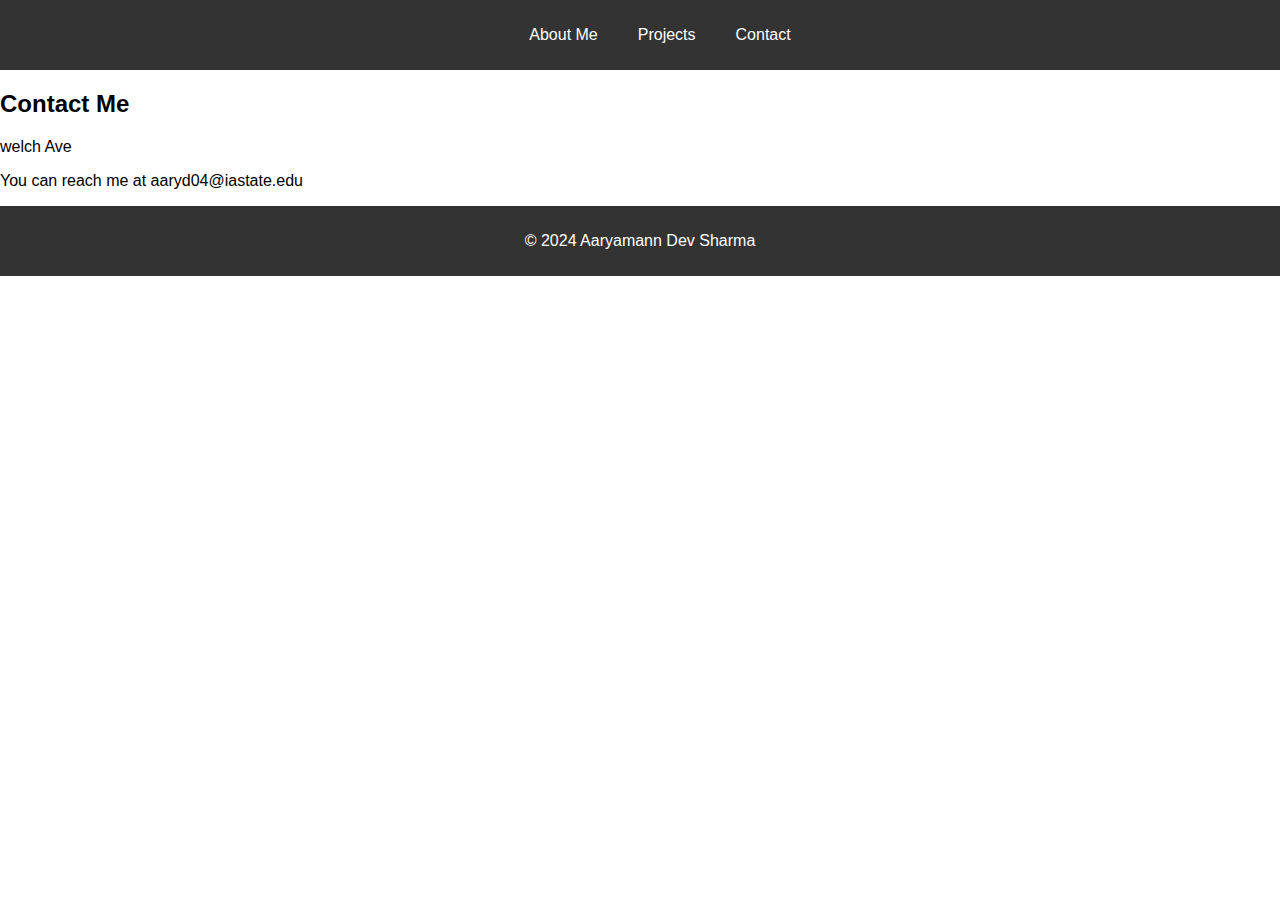
==== contact.html @ 3d45d468 "Add files via upload" ====
<!DOCTYPE html>
<html lang="en">
<head>
    <meta charset="UTF-8">
    <meta http-equiv="X-UA-Compatible" content="IE=edge">
    <meta name="viewport" content="width=device-width, initial-scale=1.0">
    <title>Activity04 Portfolio Github</title>
    <link rel="stylesheet" href="./style.css">

</head>
<body>
    <header>
        <nav>
        <ul>
        <li><a href="./index.html">About Me</a></li>
        <li><a href="./projects.html">Projects</a></li>
        <li><a href="./contact.html">Contact</a></li>
        </ul>
        </nav>
        </header>

        <div class="container">
            <h2>Contact Me</h2>
            <p>welch Ave</p>
            <p>You can reach me at aaryd04@iastate.edu</p>
            </div>

            <footer>
                <p>&copy; 2024 Aaryamann Dev Sharma</p>
                </footer>
</body>
</html>
---- style.css ----
header {
    background-color: #333;
    color: #fff;
    padding: 10px 0;
    }

    
    nav ul {
        list-style: none;
        display: flex;
        justify-content: center;
        }
        nav li {
        margin: 0 20px;
        }
        nav a {
        text-decoration: none;
        color: #fff;
        
        }

        img {
            max-width: 200%;
        }

                body {
                    font-family: Arial, sans-serif;
                    margin: 0;
                    padding: 0;
                    }
                    footer {
                    text-align: center;
                    padding: 10px;
                    background-color: #333;
                    color: #fff;
                    }
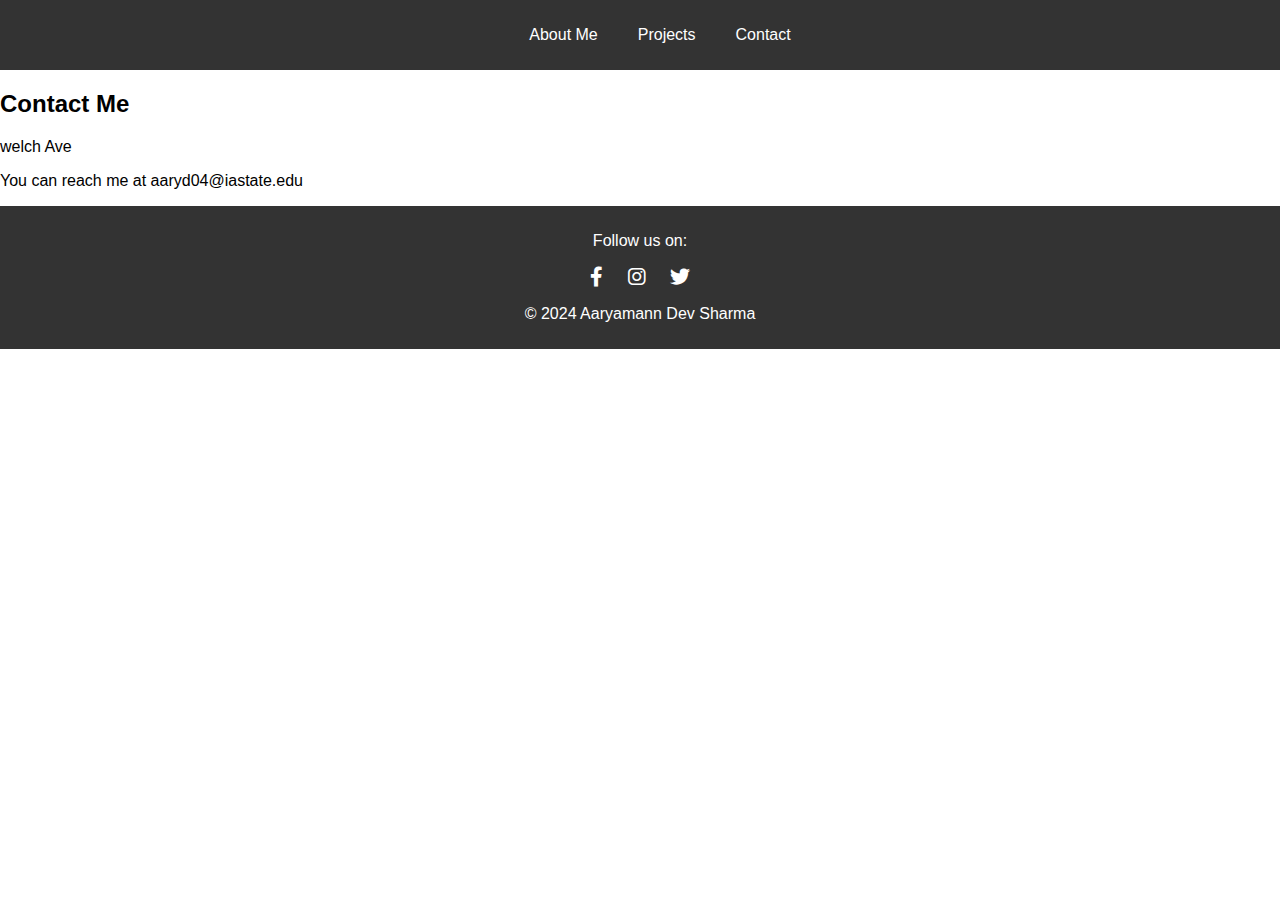
==== commit 46f5ccf7: "Add files via upload" ====
--- a/contact.html
+++ b/contact.html
@@ -6,6 +6,7 @@
     <meta name="viewport" content="width=device-width, initial-scale=1.0">
     <title>Activity04 Portfolio Github</title>
     <link rel="stylesheet" href="./style.css">
+    <link rel="stylesheet" href="https://cdnjs.cloudflare.com/ajax/libs/font-awesome/6.0.0-beta3/css/all.min.css">
 
 </head>
 <body>
@@ -26,6 +27,11 @@
             </div>
 
             <footer>
+                <p>Follow us on:</p>
+                <a href="https://www.instagram.com/aaryamanndev/" target="_blank"><i class="fab fa-facebook-f"></i></a>
+                <a href="https://www.instagram.com/aaryamanndev/" target="_blank"><i class="fab fa-instagram"></i></a>
+                <a href="https://www.instagram.com/aaryamanndev/" target="_blank"><i class="fab fa-twitter"></i></a>
+
                 <p>&copy; 2024 Aaryamann Dev Sharma</p>
                 </footer>
 </body>
--- a/style.css
+++ b/style.css
@@ -34,5 +34,14 @@
                     background-color: #333;
                     color: #fff;
                     }
+                    footer a {
+                        color: #fff;
+                        margin: 0 10px;
+                        text-decoration: none;
+                        font-size: 20px;
+                        }
+                        footer a:hover {
+                        color: #f39c12; /* Change color on hover */
+                        }
 
                 